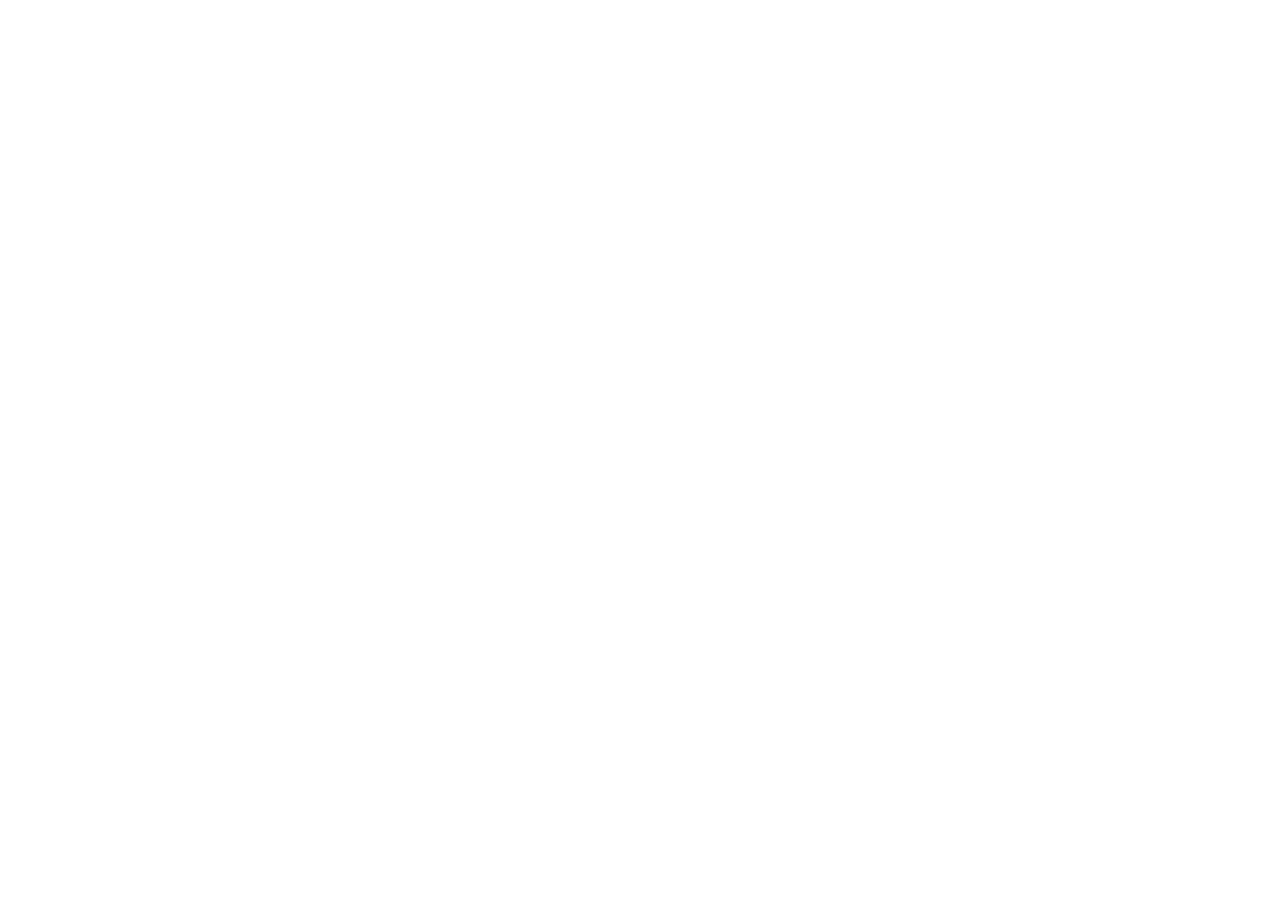
==== colorboard.html @ 2bb7b7a6 "Wed, Mar 22, 2023, 4:15 PM +00:00" ====
<!DOCTYPE html>
<html lang="en">
    <head>
        <title>Colorboard</title>
        <link rel="stylesheet" href="css/colorboard.css";
    </head>

    <body>

        <script src="js/colorboard.js"></script>
    </body>
<html>
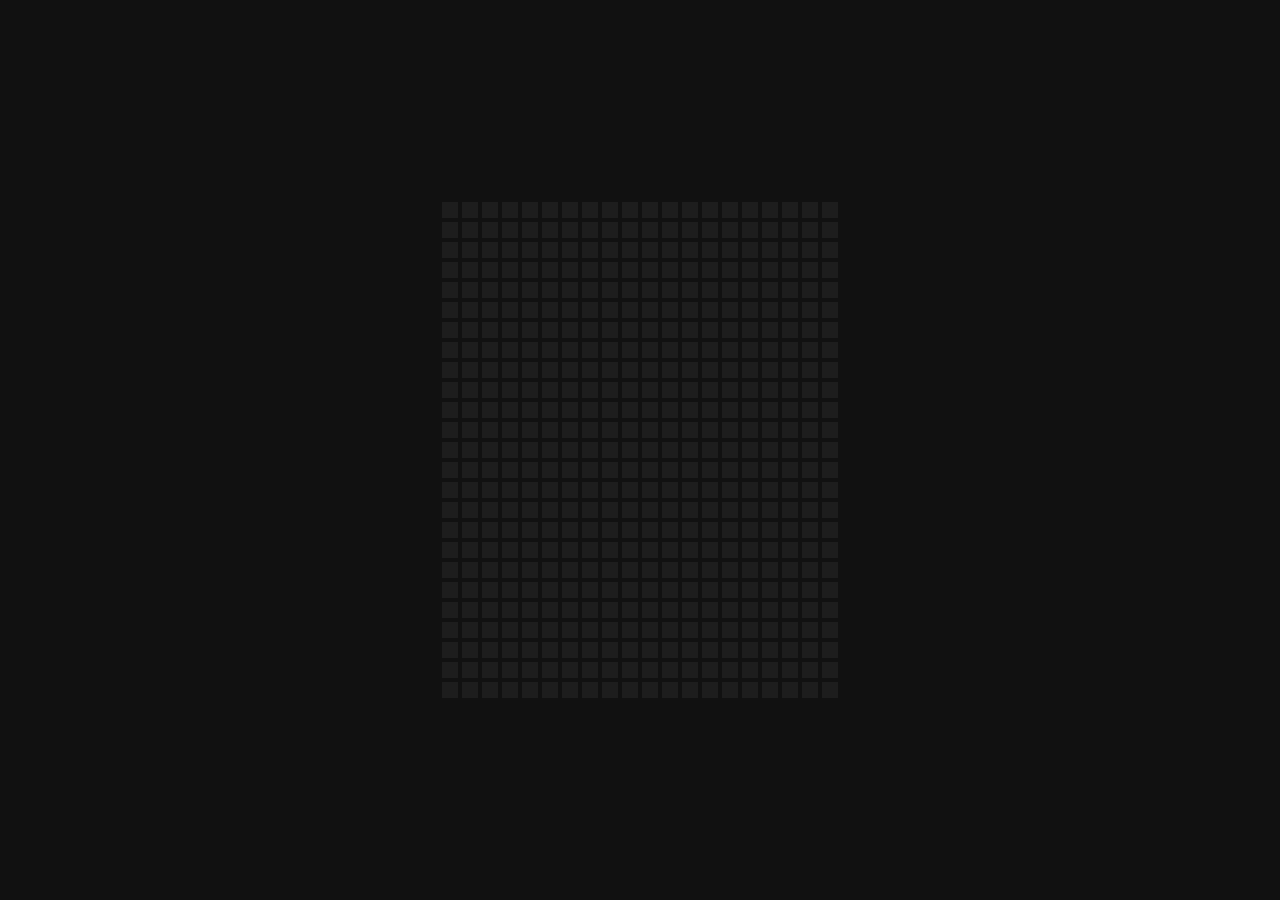
==== commit 096d451f: "Wed, Mar 22, 2023, 4:36 PM +00:00" ====
--- a/colorboard.html
+++ b/colorboard.html
@@ -1,12 +1,11 @@
 <!DOCTYPE html>
 <html lang="en">
     <head>
-        <title>Colorboard</title>
+        <title>ColorBoard</title>
         <link rel="stylesheet" href="css/colorboard.css";
     </head>
-
     <body>
-
+        <div class="container" id="container"></div>
         <script src="js/colorboard.js"></script>
     </body>
 <html>--- a/css/colorboard.css
+++ b/css/colorboard.css
@@ -0,0 +1,31 @@
+
+
+body {
+    background-color: #111111;
+    display: flex;
+    height: 100vh;
+    align-items: center;
+    justify-content: center;
+    overflow: hidden;
+    margin: 0;
+}
+
+.container {
+    display: flex;
+    flex-wrap: wrap;
+    max-width: 400px;
+    align-items: center;
+    justify-content: center;
+}
+
+.square {
+    height: 16px;
+    width: 16px;
+    background-color: #1d1d1d;
+    margin: 2px;
+    transition: 2s ease;
+}
+
+.square: hover {
+    transition-duration: 0s;
+}